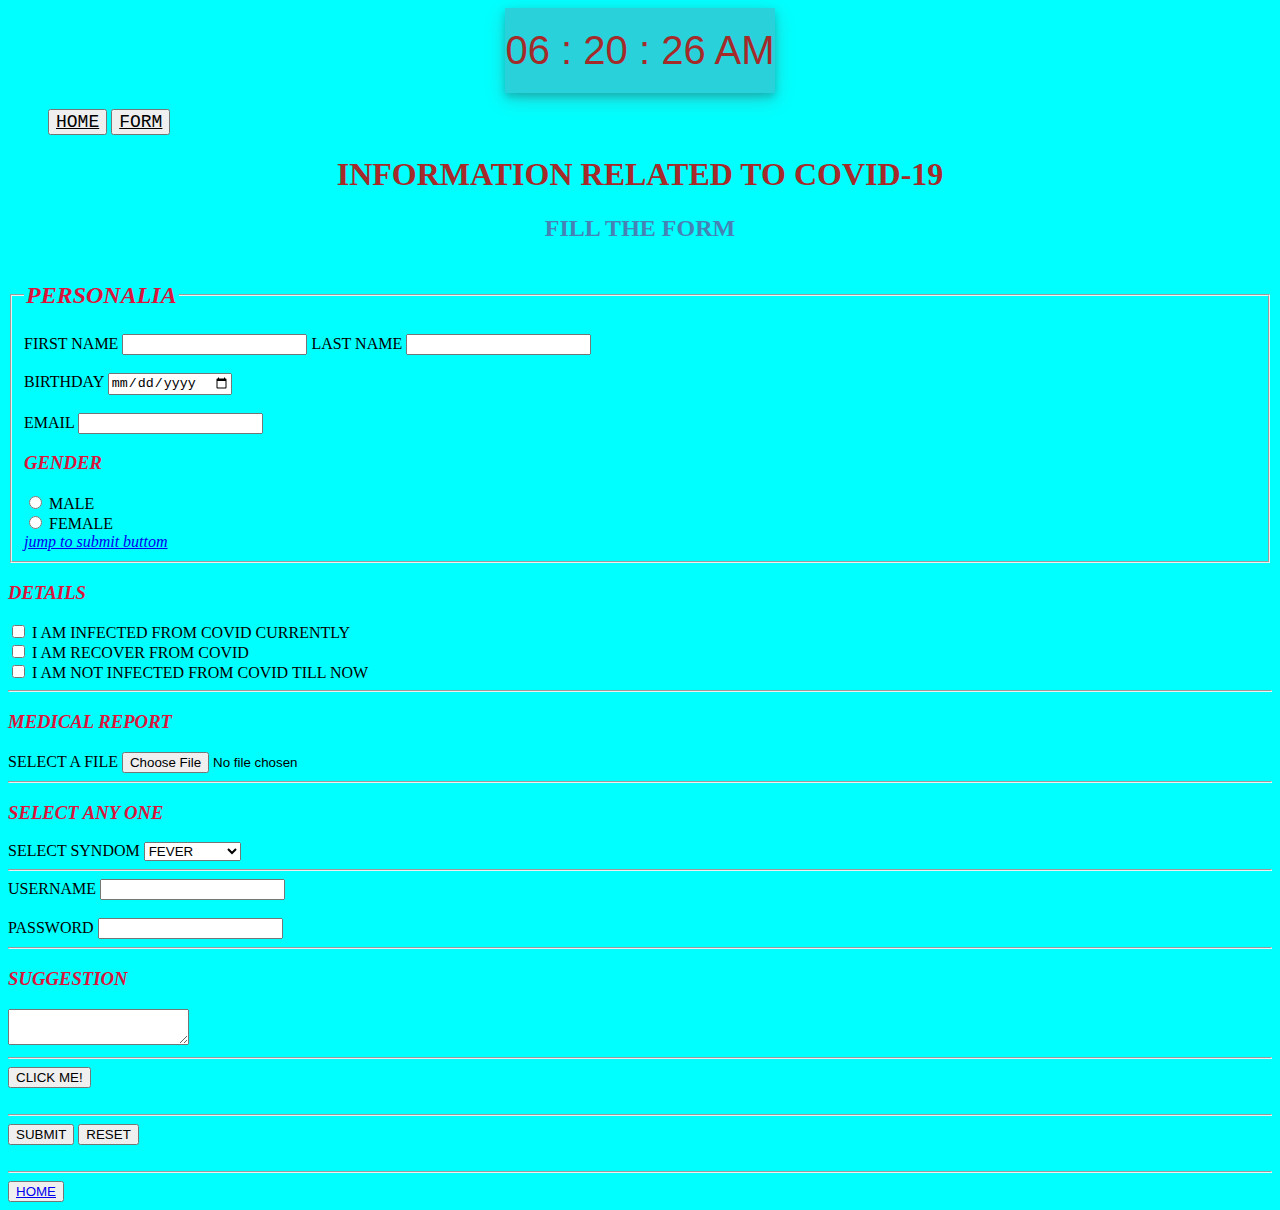
==== CODE.htm @ 830fba6b "message" ====
<!DOCTYPE html>
<html>
<head>
    <title>AP</title>
    <link rel="stylesheet" href="mystyle.css" type="text/css">
    <script src="java.js"></script>
    <script src="clock.js"></script>
</head>
<body onload="checkCookie()">
    <div id = "digital-clock"> </div>
  <script src="clock.js"></script>
  <ul type="none">
    <button><li><a href="application programing.html" class="m" onclick="home()">HOME</a></li></button>
     <button><li><a href="#code" target="_bank" class="m" onclick="form()">FORM</a></li></button>
   </ul>
<h1>INFORMATION RELATED TO COVID-19</h1>
<h2>FILL THE FORM</h2>
<form >
    <fieldset>
        <legend><h2 style="color:crimson"><i>PERSONALIA</h2></i></legend>
    <label for="fname" >FIRST NAME</label>
    <input type="text" id="fname" name="fname" required>
    <label for="lname" >LAST NAME</label>
    <input type="text" id="lname" name="lname" required ><br><br>
    <lebel for="b" >BIRTHDAY</lebel>
    <input type="date" id="b" name="b"  required><br><br>
    <lebel for="e">EMAIL</lebel>
    <input type="email" id="e" name="e">
    <h3><i>GENDER</i></h3>
    <input type="radio" id="male" name="male" value="male">
    <label for="male" >MALE</label><br>
    <input type="radio" id="female" name="female" value="female">
    <label for="female">FEMALE</label><br>
    <a href="#mm" onclick="mkm()"><i>jump to submit buttom</i></a>
    </fieldset>
    <h3> <i>DETAILS</i><h3></h3>
    <input type="checkbox" id="MKM" name="MKM">
    <label for="MKM">I AM INFECTED FROM COVID CURRENTLY</label><br>
    <input type="checkbox" id="m" name="m">
    <label for="m">I AM RECOVER FROM COVID</label><br>
    <input type="checkbox" id="k" name="k">
    <label for="k">I AM NOT INFECTED FROM COVID TILL NOW </label><br><hr>
    <h3><i>MEDICAL REPORT</i></h3>
    <label for="myfile">SELECT A FILE</label>
    <input type="file" id="myfile" name="myfile" required><hr>
    <h3><i>SELECT ANY ONE</i></h3>
    <label for="l">SELECT SYNDOM</labee>
    <select id="l" name="l">
        <option value="fever">FEVER</option>
        <option value="cough">COUGH</option>
        <option value="headache">HEADACHE</option>
        <option value="body pain">BODY-PAIN</option>
        <option value="none">NONE</option>
    </select><br><hr>
    <lebel for="h">USERNAME</lebel>
    <input type="text" id="h" name="username"><br><br>
    <label for="p">PASSWORD</label>
    <input type="password" id="p" name="password"><br><hr>
    <h3><i>SUGGESTION</i></h3>
    <textarea name="message" row="10" cols="20"></textarea><br><hr>
    <button type="button" onclick="alert('thank u for filling the form & plzzz submit')">CLICK ME!</button><br><br><hr>
    <input type="submit" id="mm" onmousedown="my()" value="SUBMIT">
    <input type="reset" id="p" onclick="hi()" value="RESET"><br><br><hr>
    <button><a href="application programing.html" onclick="say()" target="">HOME</a></button>
</form>
</body>
</html>
---- mystyle.css ----
body{
    background-color: aqua;
}
h1{
    color:brown ;
    text-align:center;
}
h2{
    color:steelblue  ;
    text-align:center;
}
h3{
    color:crimson;
}
.m{
    color:black;
    font-family: 'Courier New', Courier, monospace;
    font-size: large;
}
/* Importing Open Sans Condensed Google font */
@import url('https://fonts.googleapis.com/css2?family=Open+Sans+Condensed:wght@300&display=swap');


#digital-clock {
background-color: #29d2db;
width: fit-content;
margin: auto;
padding-top: 20px;
padding-bottom: 20px;
font-family: 'Open Sans Condensed', sans-serif;
font-size: 40px;
text-align: center;
box-shadow: 0 4px 8px 0 rgba(0, 0, 0, 0.2), 0 6px 20px 0 rgba(223, 22, 22, 0.19);
color: brown;
}
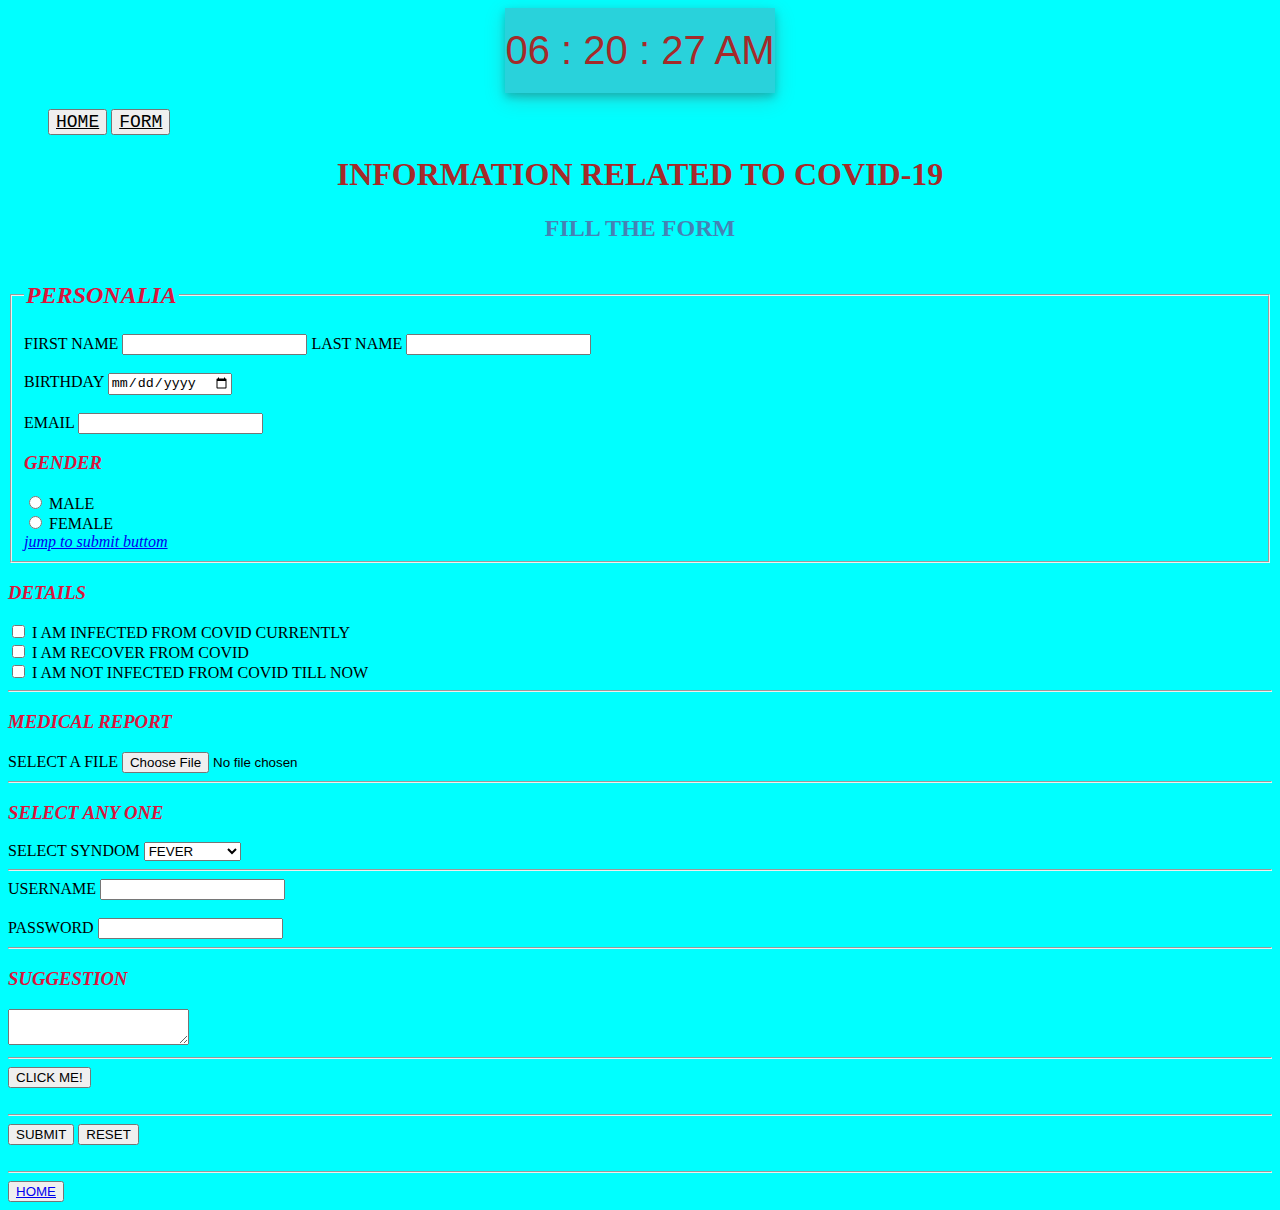
==== commit 4fb3bf7e: "Update CODE.htm" ====
--- a/CODE.htm
+++ b/CODE.htm
@@ -10,7 +10,7 @@
     <div id = "digital-clock"> </div>
   <script src="clock.js"></script>
   <ul type="none">
-    <button><li><a href="application programing.html" class="m" onclick="home()">HOME</a></li></button>
+    <button><li><a href="index.html" class="m" onclick="home()">HOME</a></li></button>
      <button><li><a href="#code" target="_bank" class="m" onclick="form()">FORM</a></li></button>
    </ul>
 <h1>INFORMATION RELATED TO COVID-19</h1>
@@ -61,7 +61,7 @@
     <button type="button" onclick="alert('thank u for filling the form & plzzz submit')">CLICK ME!</button><br><br><hr>
     <input type="submit" id="mm" onmousedown="my()" value="SUBMIT">
     <input type="reset" id="p" onclick="hi()" value="RESET"><br><br><hr>
-    <button><a href="application programing.html" onclick="say()" target="">HOME</a></button>
+    <button><a href="index.html" onclick="say()" target="">HOME</a></button>
 </form>
 </body>
-</html>+</html>
